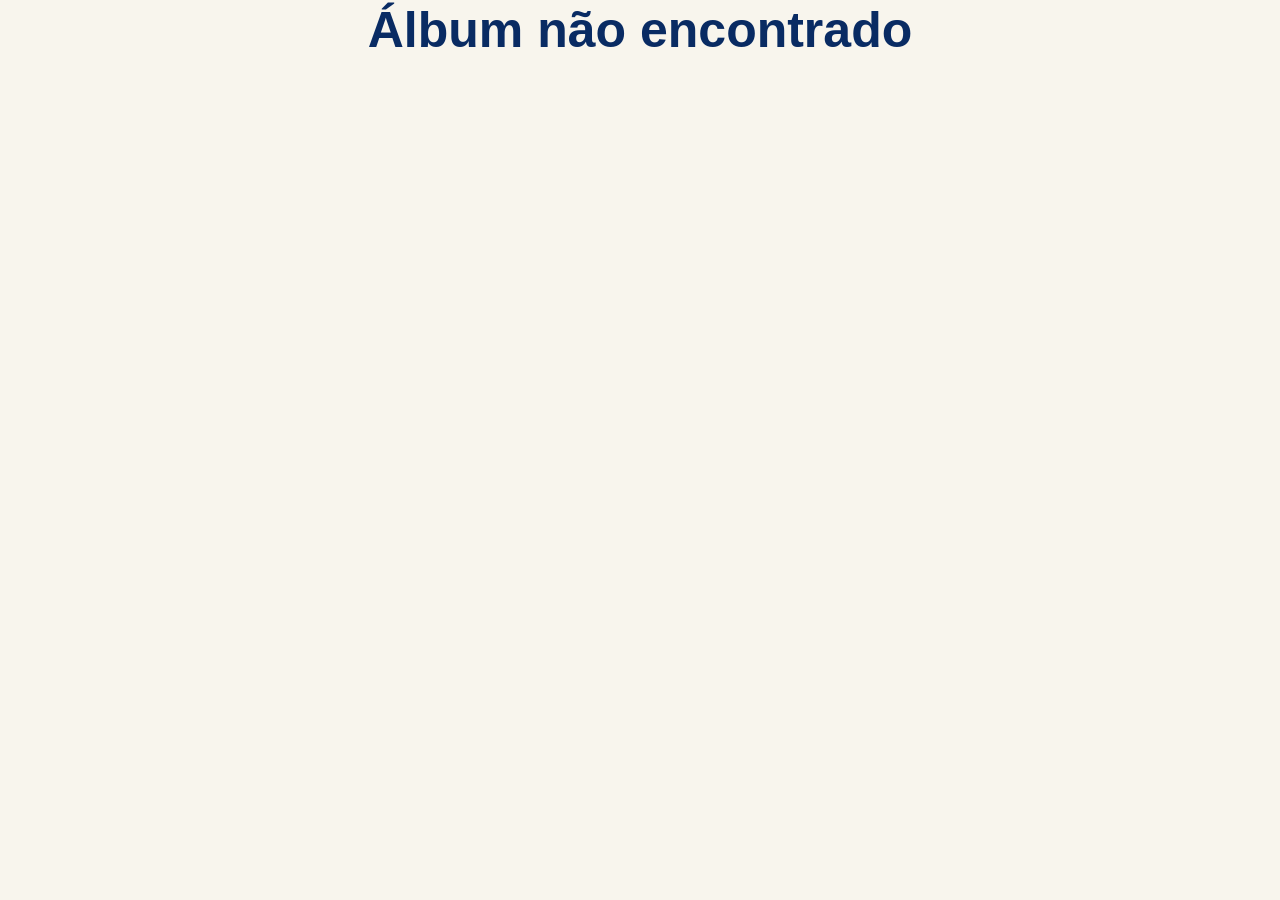
==== album.html @ 01af945e "Galeria adicionada e outras pequenas alterações." ====
<!DOCTYPE html>
<html lang="PT-BR">
    
<head>
    <meta charset="UTF-8">
    <meta name="viewport" content="width=device-width, initial-scale=1.0">

    <link rel="shortcut icon" href="images/global/LogoSite.jpg" type="image/png">
    <link rel="stylesheet" href="css/global/global.css">
    <link rel="stylesheet" href="css/pages/galeria/galeria.css">
    <link rel="stylesheet" href="https://use.fontawesome.com/releases/v5.15.4/css/all.css">

    <title>Álbum</title>
</head>

<body>

  <!-- NAVBAR -->
  <div id="navbar-placeholder"></div>

  <!-- ===== INÍCIO (BANNER) ===== -->
  <section id="inicio-album" class="inicio">
    <div class="container">
      <div class="inicio-content">
        <h1 id="titulo"></h1>
        <p id="data"></p>
        <a href="#fotos" class="botao botao-primario">Ver fotos</a>
      </div>
    </div>
  </section>

  <!-- ===== GALERIA ===== -->
  <section id="fotos" class="tabela-index">
    <div class="container">
      <h1 id="titulo2"></h1>
      <div class="galeria-grid" id="grid-fotos"></div>
    </div>
  </section>

  <!-- ===== LIGHTBOX ===== -->
  <div id="lightbox" class="lightbox">
    <span class="fechar">&times;</span>
    <img id="lightbox-img">
  </div>

  <!-- ===== SCRIPT ===== -->
  <script>
    const params = new URLSearchParams(window.location.search);
    const id = params.get("id");

    fetch('js/pages/galeria/galeria.json')
      .then(res => res.json())
      .then(data => {
        const album = data.find(a => a.id === id);

        if (!album) {
          document.body.innerHTML = "<h1>Álbum não encontrado</h1>";
          return;
        }

        // TÍTULOS
        document.getElementById("titulo").innerText = album.titulo;
        document.getElementById("titulo2").innerText = album.titulo;
        document.getElementById("data").innerText = album.data;

        // FUNDO DO BANNER
        const banner = document.getElementById("inicio-album");
        banner.style.backgroundImage = `url('${album.capa}')`;

        // GERAR IMAGENS
        const grid = document.getElementById("grid-fotos");

        for (let i = 1; i <= album.total; i++) {
          const img = `
            <div class="foto-item">
              <img src="${album.caminho}foto${i}.jpg" alt="Foto ${i}">
            </div>
          `;
          grid.innerHTML += img;
        }
      });

    // ===== LIGHTBOX =====
    const lightbox = document.getElementById("lightbox");
    const lightboxImg = document.getElementById("lightbox-img");

    document.addEventListener("click", function(e) {
      if (e.target.tagName === "IMG" && e.target.closest(".foto-item")) {
        lightbox.style.display = "flex";
        lightboxImg.src = e.target.src;
      }
    });

    // Fechar no X
    document.querySelector(".fechar").onclick = () => {
      lightbox.style.display = "none";
    };

    // Fechar fora da imagem
    lightbox.onclick = (e) => {
      if (e.target === lightbox) {
        lightbox.style.display = "none";
      }
    };

    // NAVBAR E FOOTER
    fetch('navbar.html')
      .then(res => res.text())
      .then(data => document.getElementById('navbar-placeholder').innerHTML = data);
    fetch('footer.html')
      .then(res => res.text())
      .then(data => document.getElementById('footer-placeholder').innerHTML = data);
  </script>
</body>
  <!-- FOOTER -->
  <div id="footer-placeholder"></div>
</html>
---- css/global/global.css ----
/* ===== IMPORTAÇÕES ===== */

@import 'elements.css';
@import 'variables.css';
@import 'inicio.css';
@import 'fundos.css';



/* ===== VARIÁVEIS ===== */
:root {
    --azul-claro: #4169e1;
    --azul-escuro: #092b63;
    --dourado: #ffd700;
    --dourado-escuro: #c5a800;
    --dourado-claro: #f3df96;
    --branco: #ffffff;
    --off-white: #f8f5ed;
    --cinza-texto: #4b4b4b;
    --cinza-claro: #edf0f4;
    
    --verde: #2E7D32;
    --roxo: #7300bb;
    --rosa: #E6A1B0;
    --vermelho: #B71C1C;
    --preto: #000000;

    --sombra: 0 12px 35px rgba(0, 0, 0, 0.12);
}



/* ===== FONTES ===== */
h1, h2, h3 {    
    color: var(--azul-escuro);
    line-height: 1.2;
}

h1 {
    text-align: center;
    font-size: 50px;
    padding: 0px 0px 15px 0px;
}

h2 {
    color: var(--dourado);
    text-align: center;
    padding: 0px 0px 15px 0px;
}

.descricao {
  text-align: center;
  max-width: 700px;
  margin: 0 auto 30px;
  color: var(--cinza-texto);
}

/* ===== NORMALIZAÇÃO ===== */
* {
    margin: 0;
    padding: 0;
    box-sizing: border-box;
}

html {
    scroll-behavior: smooth;
}

body {
      font-family: Arial, Helvetica, sans-serif;
      background: var(--off-white);
      color: var(--cinza-texto);
      line-height: 1.6;
}

.container {
  max-width: 1200px;
  margin: 0 auto;
  padding: 0 20px;
}



/* ===== INÍCIO DAS PÁGINAS ===== */
.inicio {
    background-blend-mode: overlay;
    padding: 168px 20px;
    text-align: center;
    color: var(--branco);
}

.inicio-content h1 {
    color: var(--branco);
    padding: 0px;
    font-size: 3rem;
    margin-bottom: 1rem;
}

.inicio-content p {
    font-size: 1.3rem;
    margin-bottom: 2rem;
    color: var(--cinza-claro);
}



/* ===== GRADES ===== */
.grade-2 {
    grid-template-columns: repeat(2, minmax(250px, 300px));
    justify-content: center;
}
.grade-3 {
    grid-template-columns: repeat(3, 1fr);
    justify-content: center;
}

.inicio + section {
    margin-top: 30px;
    margin-bottom: 30px;
}
---- css/pages/galeria/galeria.css ----
/* ===== FUNDO INÍCIO ===== */
#inicio-album {
  background: rgba(0, 0, 0, 0.5);
}

/* ===== SEÇÃO ===== */
#galeria-section {
  padding: 40px 6%;
}

/* ===== GRID ===== */
.galeria-grid {
  display: grid;
  grid-template-columns: repeat(3, 1fr);
  gap: 24px;
}

/* ===== RESPONSIVIDADE ===== */
@media (max-width: 900px) {
  .galeria-grid {
    grid-template-columns: repeat(2, 1fr);
  }
}

@media (max-width: 600px) {
  .galeria-grid {
    grid-template-columns: 1fr;
  }
}

/* ===== CARD ===== */
.card-galeria {
  position: relative;
  height: 260px;
  border-radius: 20px;
  overflow: hidden;
  background-size: cover;
  background-position: center;
  cursor: pointer;
  display: flex;
  align-items: flex-end;
  text-decoration: none;
  transition: transform 0.3s ease;
}

.card-galeria:hover {
  transform: scale(1.03);
}


/* ===== OVERLAY ESCURO ===== */
.card-galeria::before {
  content: "";
  position: absolute;
  inset: 0;
  background: linear-gradient(
    to top,
    rgba(0,0,0,0.75),
    rgba(0,0,0,0.2)
  );
}

/* ===== TEXTO ===== */
.overlay {
  position: relative;
  z-index: 1;
  color: var(--branco);
  padding: 20px;
}

.overlay .data {
  color: var(--dourado);
  font-weight: bold;
  font-size: 0.9rem;
}

.overlay h3 {
  margin-top: 5px;
  font-size: 1.5rem;
  color: var(--branco);
}

/* ===== HOVER ===== */
.card-galeria:hover .overlay h3 {
  text-decoration: underline;
}

/* ===== GRID DO ÁLBUM ===== */
.foto-item img {
  width: 100%;
  border-radius: 12px;
  box-shadow: var(--sombra);
  transition: transform 0.2s;
}

.foto-item img:hover {
  transform: scale(1.03);
}

/* ===== LIGHTBOX ===== */
.lightbox {
  position: fixed;
  top: 0;
  left: 0;
  width: 100%;
  height: 100%;
  background: rgba(0,0,0,0.9);
  display: none;
  justify-content: center;
  align-items: center;
  z-index: 9999;
}

.lightbox img {
  max-width: 90%;
  max-height: 90%;
  border-radius: 10px;
}

.lightbox .fechar {
  position: absolute;
  top: 20px;
  right: 30px;
  font-size: 40px;
  color: white;
  cursor: pointer;
}
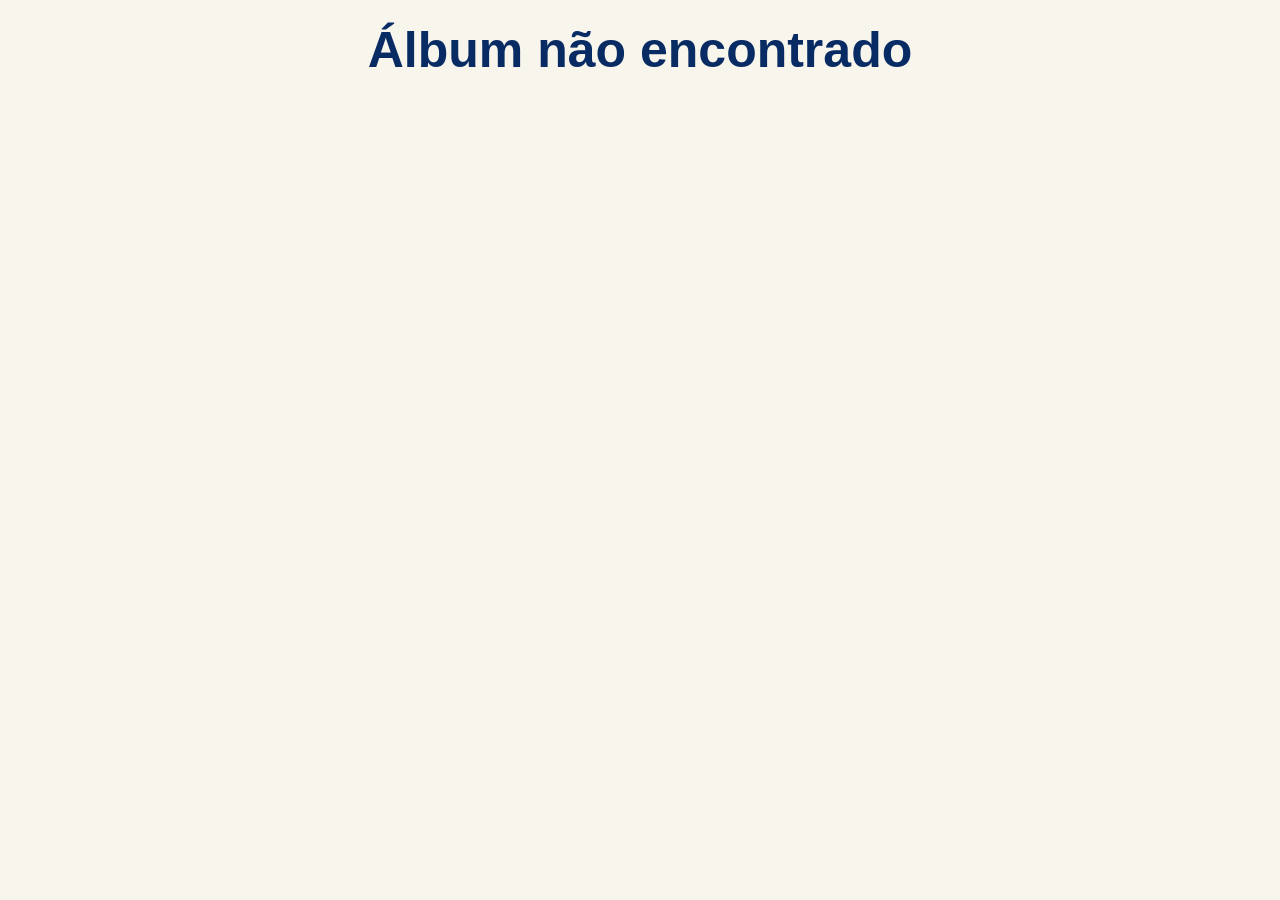
==== commit 63a74fbe: "Adicionada fotos da Festa dos Arcanjos e da Missa da Família (2026)." ====
--- a/album.html
+++ b/album.html
@@ -73,7 +73,7 @@
         for (let i = 1; i <= album.total; i++) {
           const img = `
             <div class="foto-item">
-              <img src="${album.caminho}foto${i}.jpg" alt="Foto ${i}">
+              <img src="${album.caminho}${i}.jpg" alt="${i}">
             </div>
           `;
           grid.innerHTML += img;
--- a/css/global/global.css
+++ b/css/global/global.css
@@ -39,7 +39,7 @@
 h1 {
     text-align: center;
     font-size: 50px;
-    padding: 0px 0px 15px 0px;
+    padding: 20px 0px 20px 0px;
 }
 
 h2 {
--- a/css/pages/galeria/galeria.css
+++ b/css/pages/galeria/galeria.css
@@ -1,6 +1,8 @@
 /* ===== FUNDO INÍCIO ===== */
 #inicio-album {
-  background: rgba(0, 0, 0, 0.5);
+  background-color: rgba(0, 0, 0, 0.5);
+  background-size: cover;
+  background-repeat: no-repeat;
 }
 
 /* ===== SEÇÃO ===== */
